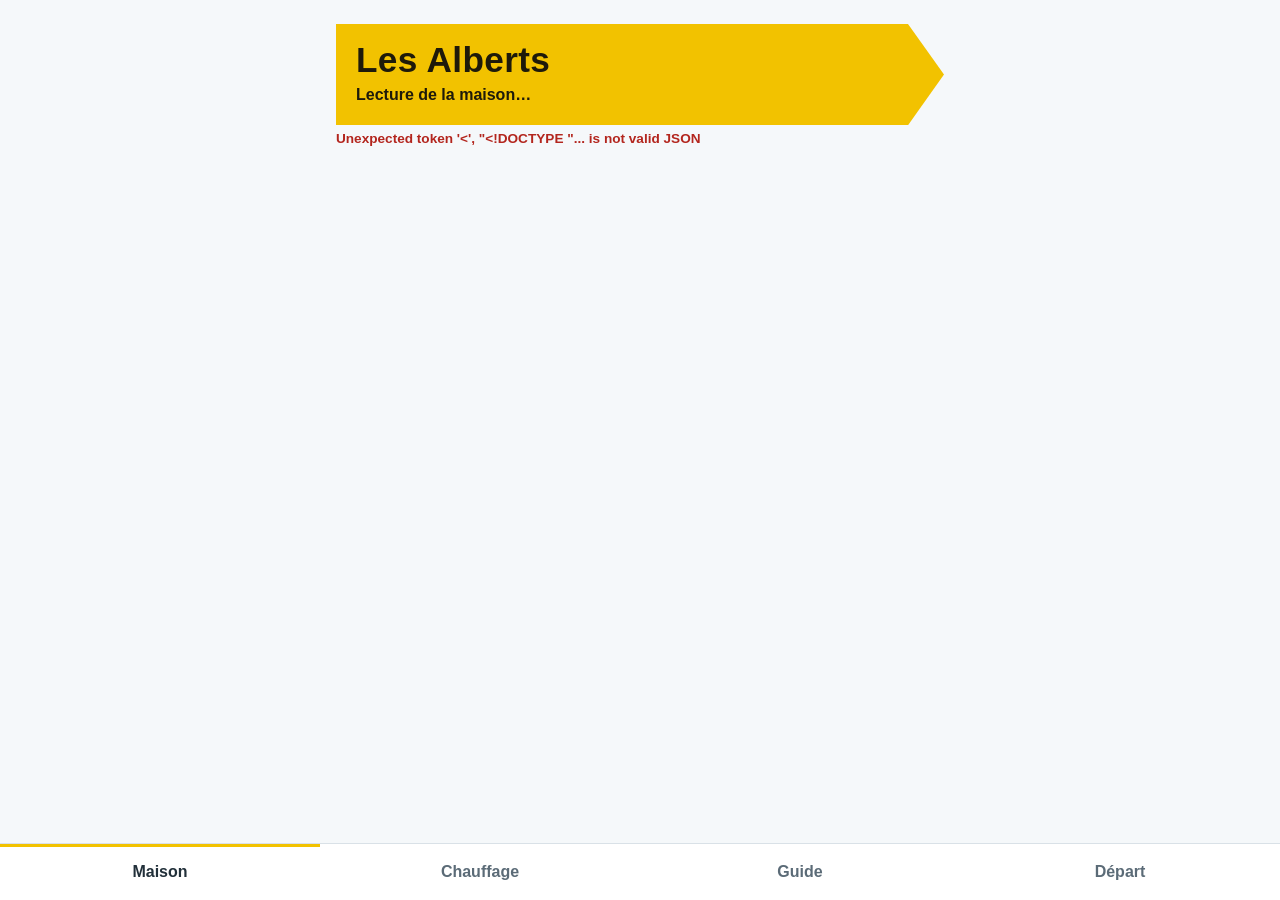
==== portail_alberts/app/index.html @ 6d385e9c "Portail 0.1.0" ====
<!doctype html>
<html lang="fr">
<head>
<meta charset="utf-8">
<meta name="viewport" content="width=device-width, initial-scale=1, viewport-fit=cover">
<title>Les Alberts — bienvenue</title>
<style>
/* Tout est local : aucune police ni script externe, le portail marche sans Internet. */
:root{
  --neige:#F5F8FA; --carte:#FFFFFF; --ardoise:#22303A; --doux:#5B6B77; --trait:#D9E1E7;
  --balise:#F2C200; --meleze:#7A4E24; --sapin:#2F6B4F; --orange:#C8691C; --rouge:#B3261E; --jaune:#A57F00;
  --titre:"Arial Narrow","Roboto Condensed","Helvetica Neue",sans-serif-condensed,sans-serif;
  --texte:-apple-system,"Segoe UI",Roboto,"Helvetica Neue",sans-serif;
  color-scheme:light;
}
@media (prefers-color-scheme:dark){:root{
  --neige:#141C23; --carte:#1D2832; --ardoise:#E6ECF0; --doux:#9AA8B3; --trait:#2E3B47;
  --meleze:#D9A877; --sapin:#6FBF95; --orange:#F0A060; --rouge:#FF8A80; --jaune:#E8C547; color-scheme:dark;}}
*{box-sizing:border-box}
html,body{margin:0;background:var(--neige);color:var(--ardoise);font:16px/1.5 var(--texte)}
body{padding:env(safe-area-inset-top) 0 calc(72px + env(safe-area-inset-bottom))}
main{max-width:640px;margin:0 auto;padding:16px}
h2{font:700 1.5rem/1.2 var(--titre);font-stretch:condensed;margin:24px 0 8px}
h3{font-size:1.05rem;margin:0 0 4px}
p{margin:0 0 8px}
button{font:inherit;cursor:pointer}
:focus-visible{outline:3px solid var(--balise);outline-offset:2px}

/* La balise de randonnée : l'élément signature */
.balise{position:relative;background:var(--balise);color:#1E1A0A;padding:18px 56px 18px 20px;
  clip-path:polygon(0 0,calc(100% - 36px) 0,100% 50%,calc(100% - 36px) 100%,0 100%);margin:8px 0 4px}
.balise b{display:block;font:800 2.2rem/1 var(--titre);font-stretch:condensed;letter-spacing:.01em}
.balise span{display:block;margin-top:6px;font-weight:600}
.pastille{display:inline-block;width:12px;height:12px;border-radius:50%;margin-right:6px;vertical-align:baseline;border:2px solid #1E1A0A}
.majour{font-size:.85rem;color:var(--doux);margin:0 0 16px}
.majour.vieux{color:var(--rouge);font-weight:600}

.alerte{background:var(--carte);border-left:6px solid var(--n);padding:12px 14px;margin:10px 0;border-radius:0 6px 6px 0}
.alerte p{color:var(--doux)} .alerte a{color:var(--meleze)}
.n-rouge{--n:var(--rouge)} .n-orange{--n:var(--orange)} .n-jaune{--n:var(--jaune)} .n-vert{--n:var(--sapin)}
.btn{background:var(--ardoise);color:var(--neige);border:0;border-radius:6px;padding:10px 14px;margin-top:6px;min-height:44px}

.piece{background:var(--carte);border-radius:6px;padding:14px;margin:10px 0}
.piece .mesures{display:flex;gap:16px;align-items:baseline}
.piece .t{font:700 2rem/1 var(--titre)} .piece .h{color:var(--doux)}
.diag{font-size:.9rem;font-weight:600}
.d-anomalie{color:var(--orange)} .d-chauffe{color:var(--sapin)} .d-ok{color:var(--doux)}
.modes{display:flex;flex-wrap:wrap;gap:6px;margin-top:10px}
.modes button{border:1.5px solid var(--trait);background:transparent;color:var(--ardoise);border-radius:6px;padding:8px 10px;min-height:44px}
.modes button[aria-pressed=true]{background:var(--meleze);border-color:var(--meleze);color:#fff}

details{background:var(--carte);border-radius:6px;margin:10px 0;padding:0 14px}
summary{padding:14px 0;font-weight:700;list-style:none}
summary::after{content:"+";float:right;color:var(--doux)} details[open] summary::after{content:"−"}
details>div{padding-bottom:14px} ol,ul{padding-left:20px;margin:0 0 8px} li{margin-bottom:6px}
.aremplir{color:var(--doux);font-style:italic}

.check{display:flex;gap:12px;background:var(--carte);border-radius:6px;padding:14px;margin:10px 0}
.check .ic{flex:0 0 28px;height:28px;border-radius:50%;display:grid;place-items:center;color:#fff;font-weight:800}
.check.ok .ic{background:var(--sapin)} .check.ko .ic{background:var(--orange)}
.check small{color:var(--doux);display:block}
.fini{border:2px dashed var(--sapin);padding:16px;border-radius:6px;text-align:center;font-weight:700;color:var(--sapin)}

nav{position:fixed;left:0;right:0;bottom:0;background:var(--carte);border-top:1px solid var(--trait);
  display:flex;padding-bottom:env(safe-area-inset-bottom)}
nav button{flex:1;background:none;border:0;padding:12px 4px;color:var(--doux);font-weight:600;min-height:56px}
nav button[aria-current=page]{color:var(--ardoise);box-shadow:inset 0 3px 0 var(--balise)}
section[hidden]{display:none}
@media (prefers-reduced-motion:no-preference){.balise{animation:pose .5s ease-out}
  @keyframes pose{from{transform:translateX(-12px);opacity:0}}}
</style>
</head>
<body>
<main>
  <section id="maison">
    <div class="balise" id="balise"><b>Les Alberts</b><span>Lecture de la maison…</span></div>
    <p class="majour" id="majour"></p>
    <div id="alertes"></div>
    <div id="indispo"></div>
  </section>

  <section id="chauffage" hidden>
    <h2>Chauffage</h2>
    <p>Choisissez un mode par pièce. Confort pour la journée, Confort −1 °C pour la nuit, Hors-gel en partant.</p>
    <div id="pieces"></div>
  </section>

  <section id="guide" hidden>
    <h2>Guide de la maison</h2>
    <details open><summary>En arrivant</summary><div><ol>
      <li>Ouvrez l'onglet Chauffage et passez les pièces occupées en Confort. Comptez 2 à 3 h pour une maison bien chaude.</li>
      <li>Allumez le poêle (voir ci-dessous) : c'est lui qui réchauffe vite le séjour.</li>
      <li>Ouvrez l'eau si besoin. <span class="aremplir">À compléter : emplacement de la vanne générale.</span></li>
      <li>Connectez-vous au WiFi invité. <span class="aremplir">À compléter.</span></li>
    </ol></div></details>

    <details><summary>Utiliser le poêle à granulés</summary><div>
      <p><b>Allumer :</b> vérifiez qu'il reste des granulés dans le réservoir, puis appui long sur le bouton marche. L'allumage prend environ 10 minutes.</p>
      <p><b>Chaque jour, poêle froid :</b> videz le creuset (brasier) des cendres et résidus, ils empêchent l'allumage.</p>
      <p><b>Chaque semaine :</b> videz le tiroir à cendres et passez l'aspirateur à cendres.</p>
      <p><b>Granulés :</b> <span class="aremplir">À compléter : où sont stockés les sacs.</span></p>
      <p class="aremplir">Photos du panneau et du creuset à ajouter.</p>
    </div></details>

    <details id="fiche-chauffage"><summary>Une pièce ne chauffe pas</summary><div><ol>
      <li>Vérifiez dans l'onglet Chauffage que la pièce est en Confort.</li>
      <li>Vérifiez que le convecteur est allumé (interrupteur sur le côté) et que son thermostat n'est pas au minimum.</li>
      <li>Au tableau électrique, vérifiez que le disjoncteur Chauffage est levé. <span class="aremplir">À compléter : emplacement du tableau.</span></li>
      <li>Toujours rien : contactez le propriétaire.</li>
    </ol></div></details>

    <details><summary>Le poêle s'arrête ou affiche une alarme</summary><div><ol>
      <li>Laissez-le terminer son cycle d'extinction, ne le débranchez pas pendant qu'il ventile.</li>
      <li>Poêle froid : videz le creuset, vérifiez le niveau de granulés, fermez bien la porte.</li>
      <li>Relancez. Si l'alarme revient, notez le code affiché et contactez le propriétaire.</li>
    </ol></div></details>

    <details><summary>Coupure de courant</summary><div><ol>
      <li>Vérifiez si le quartier est touché. Sinon, regardez le tableau électrique.</li>
      <li>Le poêle s'arrête : ne le relancez qu'au retour du courant, une fois son cycle de sécurité fini.</li>
      <li>Au retour du courant, la maison se rétablit seule en quelques minutes. Ce portail peut mettre 5 minutes à revenir.</li>
    </ol></div></details>

    <details><summary>Contacts</summary><div>
      <p class="aremplir">À compléter : propriétaire, voisin de confiance, dépannage, numéros d'urgence (112, 15, 18).</p>
    </div></details>
  </section>

  <section id="depart" hidden>
    <h2>Avant de partir</h2>
    <p>Ces points se cochent tout seuls quand la maison confirme leur état.</p>
    <div id="checklist"></div>
  </section>
</main>

<nav aria-label="Navigation">
  <button data-cible="maison" aria-current="page">Maison</button>
  <button data-cible="chauffage">Chauffage</button>
  <button data-cible="guide">Guide</button>
  <button data-cible="depart">Départ</button>
</nav>

<script>
const $ = s => document.querySelector(s);
const esc = s => String(s ?? "").replace(/[&<>"']/g, c => ({"&":"&amp;","<":"&lt;",">":"&gt;",'"':"&quot;","'":"&#39;"}[c]));
const STATUT = {vert:"Tout va bien dans la maison", jaune:"Quelques conseils pour votre séjour",
                orange:"Une action est à faire", rouge:"Attention, intervention urgente"};
const COULEUR = {vert:"var(--sapin)", jaune:"#E8C547", orange:"var(--orange)", rouge:"var(--rouge)"};
const DIAG = {chauffe:["Chauffe","d-chauffe"], anomalie:["Ne chauffe pas","d-anomalie"], "à température":["À température","d-ok"]};

document.querySelectorAll("nav button").forEach(b => b.onclick = () => ouvrir(b.dataset.cible));
function ouvrir(id){
  document.querySelectorAll("main section").forEach(s => s.hidden = s.id !== id);
  document.querySelectorAll("nav button").forEach(b =>
    b.dataset.cible === id ? b.setAttribute("aria-current","page") : b.removeAttribute("aria-current"));
  scrollTo(0,0);
}
function ouvrirFiche(id){ ouvrir("guide"); const d = document.getElementById(id); d.open = true; d.scrollIntoView(); }

async function action(type, entite, valeur){
  const r = await fetch("api/action", {method:"POST", headers:{"Content-Type":"application/json"},
    body: JSON.stringify({type, entite, valeur})});
  if (!r.ok) alert("Cette action n'a pas pu être faite. Réessayez dans un instant.");
  setTimeout(charger, 800);
}

async function charger(){
  let d;
  try { const r = await fetch("api/etat"); d = await r.json(); if (!r.ok) throw new Error(d.erreur); }
  catch(e){ $("#majour").textContent = e.message || "La maison ne répond pas. Les fiches du Guide restent disponibles.";
            $("#majour").className = "majour vieux"; return; }

  $("#balise").innerHTML = `<b>Les Alberts</b><span><i class="pastille" style="background:${COULEUR[d.statut]}"></i>${STATUT[d.statut]}</span>`;
  const h = new Date(d.horodatage*1000).toLocaleTimeString("fr-FR",{hour:"2-digit",minute:"2-digit"});
  const ext = d.exterieur.temperature != null ? `Dehors ${d.exterieur.temperature.toFixed(1)} °C. ` : "";
  $("#majour").textContent = d.a_jour ? `${ext}Relevé à ${h}.` : `La maison ne répond plus : données de ${h}.`;
  $("#majour").className = d.a_jour ? "majour" : "majour vieux";

  $("#alertes").innerHTML = d.alertes.length ? d.alertes.map(a => `
    <div class="alerte n-${a.niveau}"><h3>${esc(a.titre)}</h3><p>${esc(a.texte)}</p>
      ${a.action ? `<button class="btn" onclick="action('${a.action.type}','${a.action.entite}')">${esc(a.action.libelle)}</button>` : ""}
      ${a.fiche ? `<p><a href="#" onclick="ouvrirFiche('${a.fiche}');return false">Ouvrir la fiche</a></p>` : ""}
    </div>`).join("")
    : `<div class="alerte n-vert"><h3>Rien à signaler</h3><p>Profitez de votre séjour.</p></div>`;
  if (d.absentes && d.absentes.length) console.warn("Entités absentes de HA :", d.absentes);
  $("#indispo").innerHTML = d.indisponibles.length
    ? `<p class="majour">${d.indisponibles.length} équipement(s) ne répondent pas ; le propriétaire est prévenu.</p>` : "";

  $("#pieces").innerHTML = d.pieces.map(p => `
    <div class="piece"><h3>${esc(p.nom)}</h3>
      <div class="mesures"><span class="t">${p.temperature != null ? p.temperature.toFixed(1)+" °C" : "–"}</span>
        <span class="h">${p.humidite != null ? Math.round(p.humidite)+" % d'humidité" : ""}</span>
        ${p.diag ? `<span class="diag ${DIAG[p.diag][1]}">${DIAG[p.diag][0]}</span>` : ""}</div>
      ${p.modes.length && p.entite_mode ? `<div class="modes">${p.modes.map(m =>
        `<button aria-pressed="${m.valeur===p.mode}" onclick="action('mode','${p.entite_mode}','${m.valeur}')">${esc(m.libelle)}</button>`).join("")}</div>` : ""}
    </div>`).join("");

  const tout = d.depart.every(c => c.ok);
  $("#checklist").innerHTML = d.depart.map(c => `
    <div class="check ${c.ok?"ok":"ko"}"><span class="ic" aria-hidden="true">${c.ok?"✓":"!"}</span>
      <div>${esc(c.texte)}${!c.ok && c.detail.length ? `<small>Reste : ${c.detail.map(esc).join(", ")}</small>` : ""}</div></div>`).join("")
    + (tout ? `<p class="fini">La maison est prête. Bon retour !</p>` : `<p class="majour">Pour le chauffage, utilisez l'onglet Chauffage et choisissez Hors-gel.</p>`);
}
charger(); setInterval(charger, 30000);
</script>
</body>
</html>
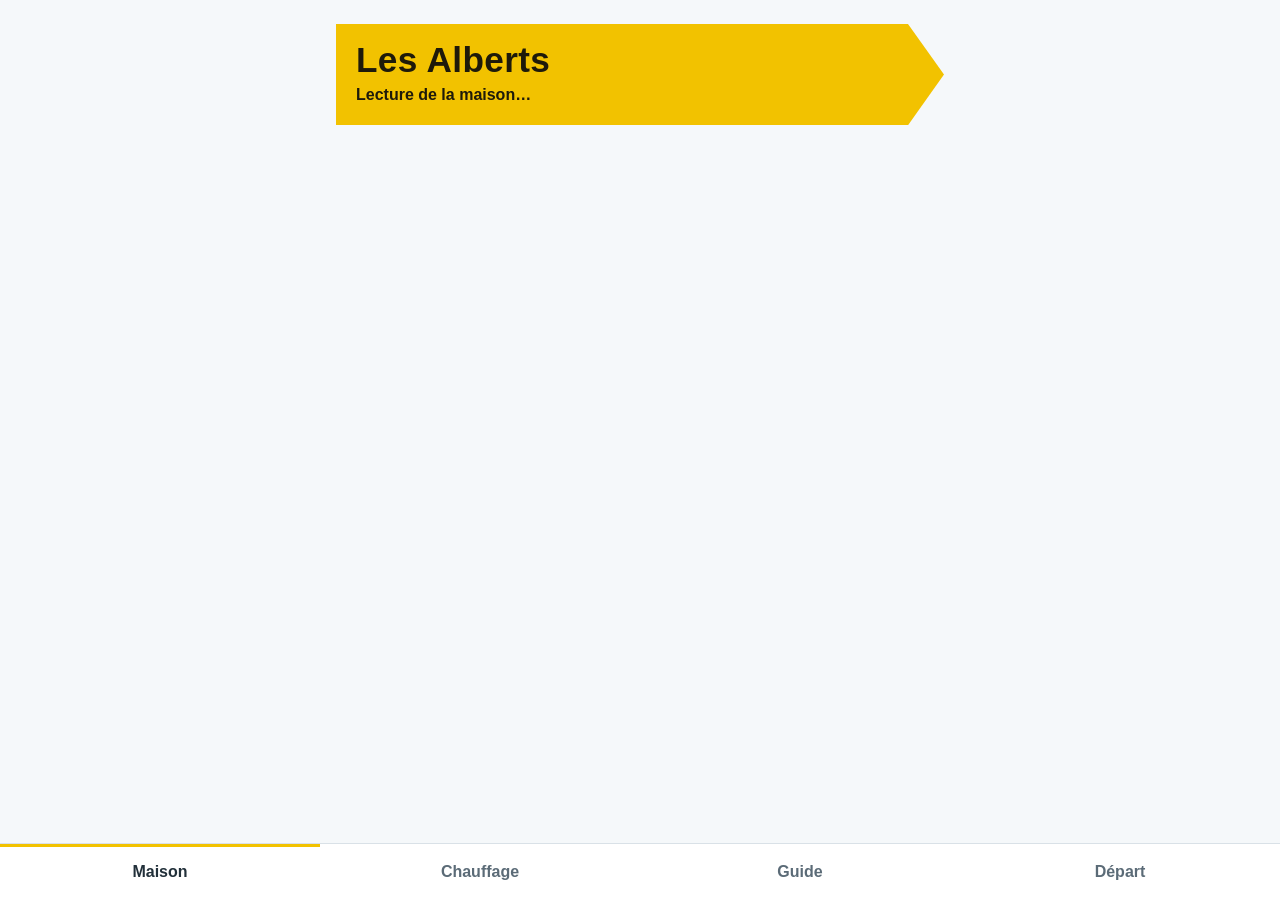
==== commit 182f9c72: "Portail 0.1.1 - entités réelles" ====
--- a/portail_alberts/app/index.html
+++ b/portail_alberts/app/index.html
@@ -146,7 +146,7 @@
 const STATUT = {vert:"Tout va bien dans la maison", jaune:"Quelques conseils pour votre séjour",
                 orange:"Une action est à faire", rouge:"Attention, intervention urgente"};
 const COULEUR = {vert:"var(--sapin)", jaune:"#E8C547", orange:"var(--orange)", rouge:"var(--rouge)"};
-const DIAG = {chauffe:["Chauffe","d-chauffe"], anomalie:["Ne chauffe pas","d-anomalie"], "à température":["À température","d-ok"]};
+const DIAG = {chauffe:["Chauffe","d-chauffe"], anomalie:["Ne chauffe pas","d-anomalie"], "à température":["À température","d-ok", "coupé":["Coupé","d-anomalie"]};
 
 document.querySelectorAll("nav button").forEach(b => b.onclick = () => ouvrir(b.dataset.cible));
 function ouvrir(id){
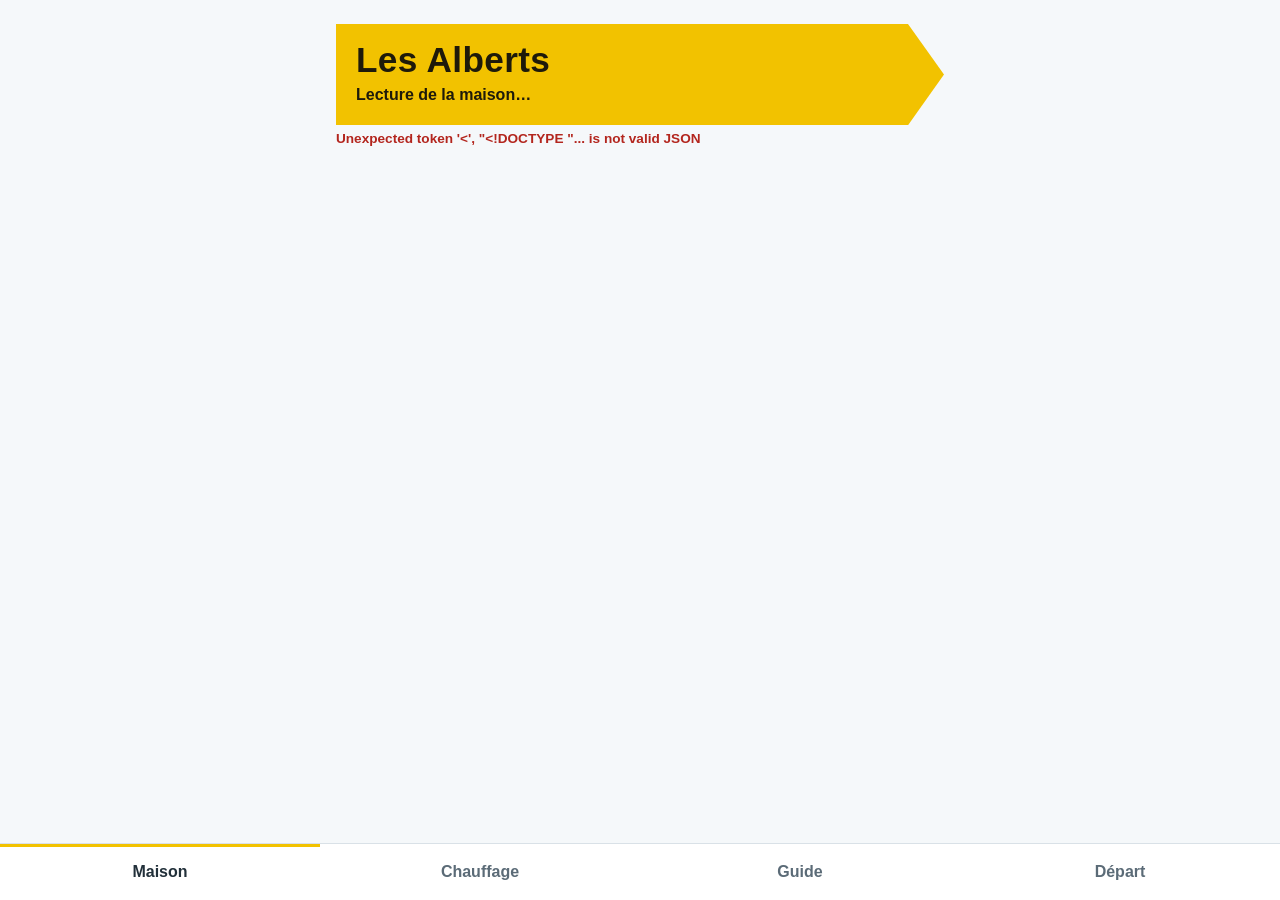
==== commit 28d23822: "Fix syntax error in DIAG object definition" ====
--- a/portail_alberts/app/index.html
+++ b/portail_alberts/app/index.html
@@ -146,8 +146,9 @@
 const STATUT = {vert:"Tout va bien dans la maison", jaune:"Quelques conseils pour votre séjour",
                 orange:"Une action est à faire", rouge:"Attention, intervention urgente"};
 const COULEUR = {vert:"var(--sapin)", jaune:"#E8C547", orange:"var(--orange)", rouge:"var(--rouge)"};
-const DIAG = {chauffe:["Chauffe","d-chauffe"], anomalie:["Ne chauffe pas","d-anomalie"], "à température":["À température","d-ok", "coupé":["Coupé","d-anomalie"]};
-
+const DIAG = {chauffe:["Chauffe","d-chauffe"], anomalie:["Ne chauffe pas","d-anomalie"], "à température":["À température","d-ok"], "coupé":["Coupé","d-anomalie"]};
+
+  
 document.querySelectorAll("nav button").forEach(b => b.onclick = () => ouvrir(b.dataset.cible));
 function ouvrir(id){
   document.querySelectorAll("main section").forEach(s => s.hidden = s.id !== id);
